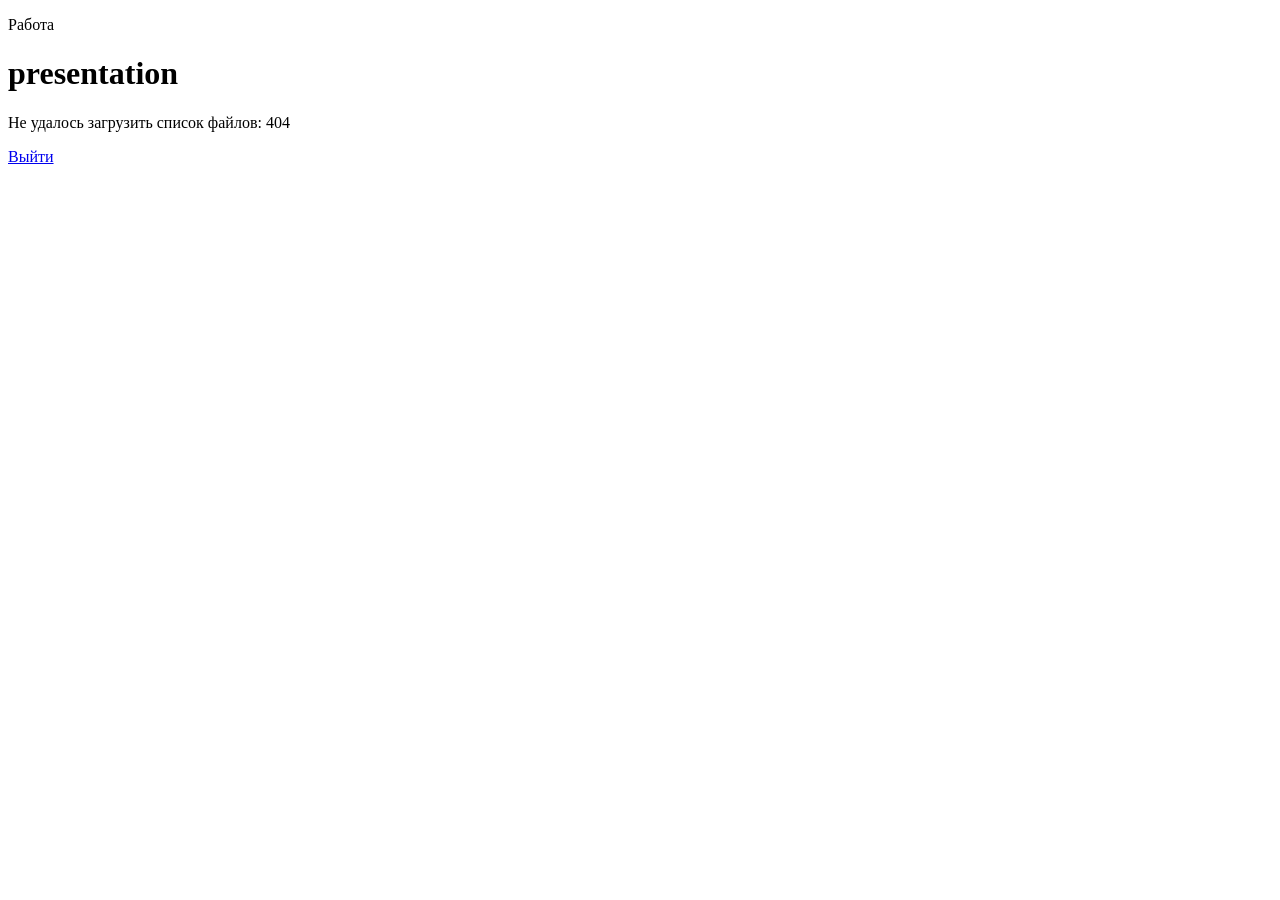
==== public/presentation/index.html @ a64c49a1 "init commit" ====
<!doctype html>
<html lang="ru">
<head>
  <meta charset="utf-8">
  <meta name="viewport" content="width=device-width, initial-scale=1">
  <title>Presentation</title>
  <link rel="stylesheet" href="/presentation/gallery.css">
</head>
<body>
  <main class="shell">
    <header class="hero">
      <div class="hero__copy">
        <p class="eyebrow">Работа</p>
        <h1 id="title" class="title">Presentation</h1>
        <p id="subtitle" class="subtitle">Загрузка файлов...</p>
      </div>
      <a class="back" href="/auth">Выйти</a>
    </header>

    <section class="stream" id="stream" aria-live="polite"></section>
  </main>

  <dialog id="lightbox" class="lightbox">
    <button id="close-lightbox" class="lightbox__close" type="button" aria-label="Закрыть">×</button>
    <img id="lightbox-image" alt="">
  </dialog>

  <script>
    const parts = window.location.pathname.split('/').filter(Boolean);
    const workName = decodeURIComponent(parts[1] || '');
    const title = document.getElementById('title');
    const subtitle = document.getElementById('subtitle');
    const stream = document.getElementById('stream');
    const lightbox = document.getElementById('lightbox');
    const lightboxImage = document.getElementById('lightbox-image');
    const closeLightbox = document.getElementById('close-lightbox');
    const basePath = `/get/${encodeURIComponent(workName)}`;

    title.textContent = workName || 'Presentation';

    const imageKinds = new Set(['image']);

    function openLightbox(src, alt) {
      lightboxImage.src = src;
      lightboxImage.alt = alt;
      if (typeof lightbox.showModal === 'function') {
        lightbox.showModal();
      } else {
        lightbox.setAttribute('open', '');
      }
    }

    function closeModal() {
      if (lightbox.open) {
        lightbox.close();
      } else {
        lightbox.removeAttribute('open');
      }
      lightboxImage.src = '';
      lightboxImage.alt = '';
    }

    closeLightbox.addEventListener('click', closeModal);
    lightbox.addEventListener('click', (event) => {
      if (event.target === lightbox) {
        closeModal();
      }
    });
    window.addEventListener('keydown', (event) => {
      if (event.key === 'Escape' && lightbox.open) {
        closeModal();
      }
    });

    function renderSlide(file, index) {
      const slide = document.createElement('article');
      slide.className = 'slide';
      slide.id = `slide-${index + 1}`;

      const frame = document.createElement('div');
      frame.className = 'frame';

      if (imageKinds.has(file.kind)) {
        const button = document.createElement('button');
        button.type = 'button';
        button.className = 'media';

        const img = document.createElement('img');
        img.src = file.url;
        img.alt = file.name;
        img.loading = index < 2 ? 'eager' : 'lazy';
        img.decoding = 'async';

        button.appendChild(img);
        button.addEventListener('click', () => openLightbox(file.url, file.name));
        frame.appendChild(button);
      }

      slide.appendChild(frame);
      return slide;
    }

    (async () => {
      try {
        const res = await fetch(`${basePath}/files.json`, {
          headers: { 'Accept': 'application/json' },
        });

        if (!res.ok) {
          subtitle.textContent = `Не удалось загрузить список файлов: ${res.status}`;
          return;
        }

        const files = await res.json();
        if (!Array.isArray(files) || files.length === 0) {
          subtitle.textContent = 'Файлов нет.';
          return;
        }

        subtitle.textContent = `${files.length} файлов`;
        stream.innerHTML = '';

        files.forEach((file, index) => {
          stream.appendChild(renderSlide(file, index));
        });
      } catch (error) {
        subtitle.textContent = 'Не удалось открыть презентацию.';
      }
    })();
  </script>
</body>
</html>
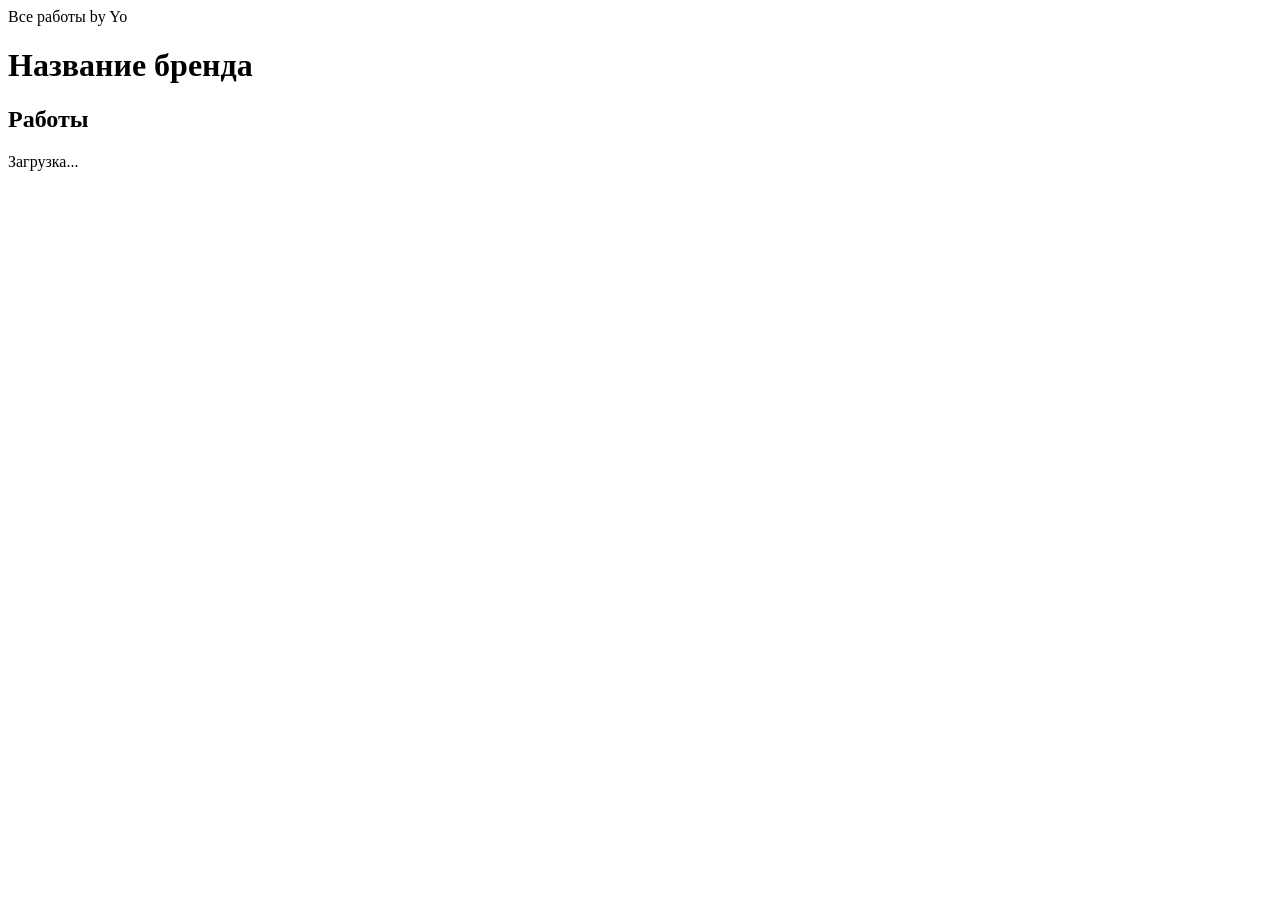
==== commit 2c4e7aa4: "repair" ====
--- a/public/presentation/index.html
+++ b/public/presentation/index.html
@@ -3,130 +3,28 @@
 <head>
   <meta charset="utf-8">
   <meta name="viewport" content="width=device-width, initial-scale=1">
-  <title>Presentation</title>
-  <link rel="stylesheet" href="/presentation/gallery.css">
+  <title>Работы</title>
+  <link rel="preconnect" href="https://fonts.googleapis.com">
+  <link href="https://fonts.googleapis.com/css2?family=Golos+Text:wght@400;500&display=swap" rel="stylesheet">
+  <link rel="stylesheet" href="/static/presentation/style.css">
 </head>
 <body>
-  <main class="shell">
-    <header class="hero">
-      <div class="hero__copy">
-        <p class="eyebrow">Работа</p>
-        <h1 id="title" class="title">Presentation</h1>
-        <p id="subtitle" class="subtitle">Загрузка файлов...</p>
-      </div>
-      <a class="back" href="/auth">Выйти</a>
-    </header>
+  <header class="topbar">
+    <span>Все работы</span>
+    <span>by Yo</span>
+  </header>
 
-    <section class="stream" id="stream" aria-live="polite"></section>
-  </main>
+  <div class="page-head">
+    <h1 id="brandTitle" class="ghost-title">Название бренда</h1>
+    <h2 class="section-title">Работы</h2>
+  </div>
 
-  <dialog id="lightbox" class="lightbox">
-    <button id="close-lightbox" class="lightbox__close" type="button" aria-label="Закрыть">×</button>
-    <img id="lightbox-image" alt="">
-  </dialog>
+  <section id="grid" class="grid" hidden></section>
 
-  <script>
-    const parts = window.location.pathname.split('/').filter(Boolean);
-    const workName = decodeURIComponent(parts[1] || '');
-    const title = document.getElementById('title');
-    const subtitle = document.getElementById('subtitle');
-    const stream = document.getElementById('stream');
-    const lightbox = document.getElementById('lightbox');
-    const lightboxImage = document.getElementById('lightbox-image');
-    const closeLightbox = document.getElementById('close-lightbox');
-    const basePath = `/get/${encodeURIComponent(workName)}`;
+  <section id="emptyState" class="empty-card">
+    <div id="emptyInner" class="empty-inner">Загрузка...</div>
+  </section>
 
-    title.textContent = workName || 'Presentation';
-
-    const imageKinds = new Set(['image']);
-
-    function openLightbox(src, alt) {
-      lightboxImage.src = src;
-      lightboxImage.alt = alt;
-      if (typeof lightbox.showModal === 'function') {
-        lightbox.showModal();
-      } else {
-        lightbox.setAttribute('open', '');
-      }
-    }
-
-    function closeModal() {
-      if (lightbox.open) {
-        lightbox.close();
-      } else {
-        lightbox.removeAttribute('open');
-      }
-      lightboxImage.src = '';
-      lightboxImage.alt = '';
-    }
-
-    closeLightbox.addEventListener('click', closeModal);
-    lightbox.addEventListener('click', (event) => {
-      if (event.target === lightbox) {
-        closeModal();
-      }
-    });
-    window.addEventListener('keydown', (event) => {
-      if (event.key === 'Escape' && lightbox.open) {
-        closeModal();
-      }
-    });
-
-    function renderSlide(file, index) {
-      const slide = document.createElement('article');
-      slide.className = 'slide';
-      slide.id = `slide-${index + 1}`;
-
-      const frame = document.createElement('div');
-      frame.className = 'frame';
-
-      if (imageKinds.has(file.kind)) {
-        const button = document.createElement('button');
-        button.type = 'button';
-        button.className = 'media';
-
-        const img = document.createElement('img');
-        img.src = file.url;
-        img.alt = file.name;
-        img.loading = index < 2 ? 'eager' : 'lazy';
-        img.decoding = 'async';
-
-        button.appendChild(img);
-        button.addEventListener('click', () => openLightbox(file.url, file.name));
-        frame.appendChild(button);
-      }
-
-      slide.appendChild(frame);
-      return slide;
-    }
-
-    (async () => {
-      try {
-        const res = await fetch(`${basePath}/files.json`, {
-          headers: { 'Accept': 'application/json' },
-        });
-
-        if (!res.ok) {
-          subtitle.textContent = `Не удалось загрузить список файлов: ${res.status}`;
-          return;
-        }
-
-        const files = await res.json();
-        if (!Array.isArray(files) || files.length === 0) {
-          subtitle.textContent = 'Файлов нет.';
-          return;
-        }
-
-        subtitle.textContent = `${files.length} файлов`;
-        stream.innerHTML = '';
-
-        files.forEach((file, index) => {
-          stream.appendChild(renderSlide(file, index));
-        });
-      } catch (error) {
-        subtitle.textContent = 'Не удалось открыть презентацию.';
-      }
-    })();
-  </script>
+  <script src="/static/presentation/app.js"></script>
 </body>
 </html>
